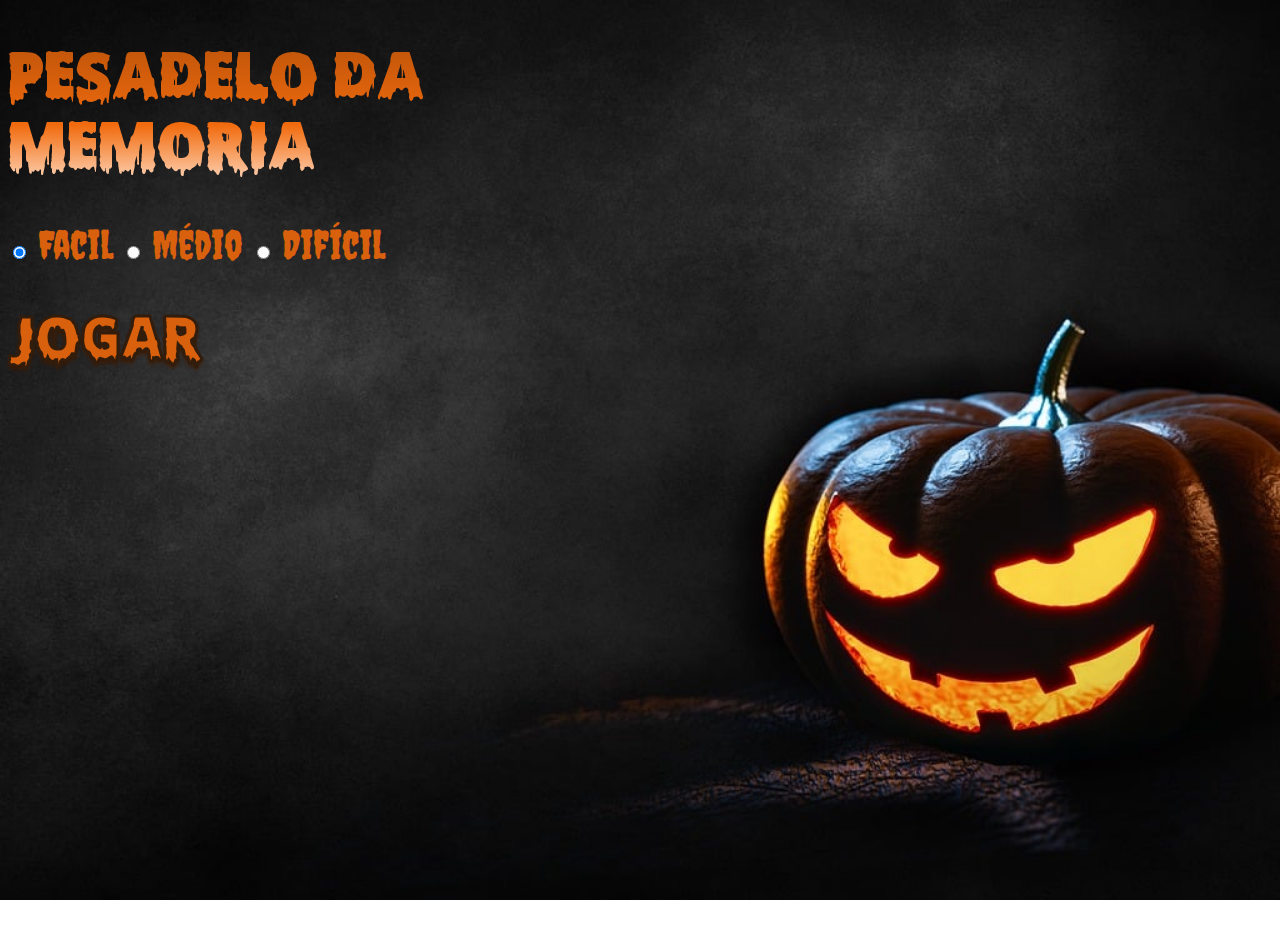
==== index.html @ 7e223182 "Update and rename inicio.html to index.html" ====
<!DOCTYPE html>
<html lang="pt-br">
<head>
    <meta charset="UTF-8">
    <meta name="viewport" content="width=device-width, initial-scale=1.0">
    <!-- Bootstrap CSS -->
    <link href="https://cdn.jsdelivr.net/npm/bootstrap@5.3.2/dist/css/bootstrap.min.css" rel="stylesheet" integrity="sha384-T3c6CoIi6uLrA9TneNEoa7RxnatzjcDSCmG1MXxSR1GAsXEV/Dwwykc2MPK8M2HN" crossorigin="anonymous">
    <!-- Bootstrap Icons -->
    <link rel="stylesheet" href="https://cdn.jsdelivr.net/npm/bootstrap-icons@1.11.1/font/bootstrap-icons.css">
    <!-- CSS -->
    <link rel="stylesheet" href="./css/style.css">
    <title>Pesadelo da Memória</title>
</head>
<body class="background">

        <section class="caixa d-flex align-items-center"> <!--caixa de espaço para os textos-->
            <div class="justify-content-center align-items-center text-center"> <!--centralização geral do textos-->

                <h1 class="fonte-Halloween titulo-inicio mb-5 px-3">Pesadelo da Memoria</h1>

                <form class="tamanho-texto mb-5">
                    <label for="facil">
                        <input type="radio" name='dificuldade' id="facil" value="facil" checked>
                        <span>Facil</span>
                    </label>
                    <label for="medio" class="ms-5 me-5">
                        <input type="radio" name='dificuldade' id="medio" value="medio">
                        <span>Médio</span>
                    </label>
                    <label for="dificil">
                        <input type="radio" name='dificuldade' id="dificil" value="dificil">
                        <span>Difícil</span>
                    </label>
                </form>

                <a href="./jogo.html" id="btJogar">
                    <h1 class="fonte-Halloween jogar">Jogar</h1>
                </a>

            </div>
        </section>

    <!-- JS -->
    <script src="./js/script-inicio.js"></script>
    <!-- Bootstrap JS -->
    <script src="https://cdn.jsdelivr.net/npm/bootstrap@5.3.2/dist/js/bootstrap.bundle.min.js" integrity="sha384-C6RzsynM9kWDrMNeT87bh95OGNyZPhcTNXj1NW7RuBCsyN/o0jlpcV8Qyq46cDfL" crossorigin="anonymous"></script>
</body>
</html>
---- css/style.css ----
html, body, #home {
    height: 100%;
}

body {
    min-height: 100%;
    font-family: Creepster;
    font-size: 16px;
    color: #D9600C;
    overflow: hidden;
}

a {
    color: #D9600C;
    text-decoration: none;
}

/* fontes */
@font-face {
    font-family: Halloween;
    src: url(../fonts/ScaryHalloweenFont.ttf);
}
@font-face {
    font-family: Creepster;
    src: url(../fonts/Creepster.ttf);
}

.fonte-Halloween {
    font-family: Halloween;
}

.background {
    height: 100vh;
    background: url(../img/fundo1.jpg);
    background-position: center;
    background-size: cover;
    background-attachment: fixed;
}

.caixa {
    width: 58%;
    height: 100%;
}

/**************************/
/* PRIMEIRA TELA */
/**************************/

.titulo-inicio {
    font-family: Halloween;
    font-size: 3.8em;
    background-image: linear-gradient(to bottom, #BE540A, #F16B0E 60%, #FDD2B4);
    background-clip: text;
    -webkit-background-clip: text;
    -webkit-text-fill-color: transparent;
    color: #F16B0E;
}

.tamanho-texto {
    font-size: 2.5em;
}

.jogar {
    font-size: 3.5em;
    -webkit-text-stroke-width: 3px;
    -webkit-text-stroke-color: #321C0C;
    text-shadow: 0 4px 4px #3C1901;
}

.jogar:hover {
    text-shadow: 3px 3px 10px #f3c061;
}

label span:hover {
    -webkit-text-stroke-width: 1px;
    -webkit-text-stroke-color: #321C0C;
    text-shadow: 2px 2px 7px #f3c061;
}

/**************************/
/* JOGO */
/**************************/

/**************************************/
/* header */
.titulo-jogo {
    width: 100%;
    text-align: center;
    margin-bottom: 0;
}

.tab-status {
    width: 780px;
    height: 35px;
    margin: 0 auto;
    color: #3C1901;
    background: #D9600C;
    border-radius: 10px;
}

.divisoria {
    border-left: 2px solid #3C1901;
    border-right: 2px solid #3C1901;
}

.line-h {
    line-height: 35px;
}

.icone-voltar {
    margin-top: 10px;
    margin-left: 10px;
    width: 55px;
    transition: all 0.10s ease-in-out;
    -moz-transition: all 0.10s ease-in-out;
    -webkit-transition: all 0.10s ease-in-out;
}

.icone-voltar:hover {
    transform: rotate(-20deg);
    -moz-transform: rotate(-20deg);
    -webkit-transform: rotate(-20deg);
}

.espacamento-titulo {
    margin-top: 20px;
    margin-left: 40px;
}
/**************************************/

/**************************************/
/* tabela-jogo */
.tabela-jogo {
    margin: 15px auto 0 auto;
    height: 420px;
    display: flex;
    justify-content: center;
    flex-wrap: wrap;
    gap: 10px;
    position: relative;
}

.tabela-jogo-facil {
    width: 420px;
}

.tabela-jogo-medio {
    width: 630px;
}

.tabela-jogo-dificil {
    width: 840px;
}

.cartas {
    position: relative;
    width: 95px;
    height: 95px;
    cursor: pointer;
    transform-style: preserve-3d;
    transition: all 0.5s ease;
}

.acerto {
    transform: rotateY(180deg);
}

.virarCarta {
    transform: rotateY(180deg);
}

.imgCarta {
    width: 95px;
    height: 95px;
}

.cartaFrente, 
.cartaTras {
    position: absolute;
    width: 100%;
    height: 100%;
    backface-visibility: hidden;
}

.cartas .cartaFrente {
    transform: rotateY(180deg);
}

.cartas .cartaTras {
    background: url(../img/fundo-carta.png);
    background-position: center center;
    background-size: cover;
}
/**************************************/
/* susto */
.imagem-susto {
    visibility: hidden;
    width: 100%;
    height: 100%;
    position: absolute;
    top: 0;
    left: 0;
}

.audio-susto {
    visibility: hidden;
}

/**************************/
/* FIM */
/**************************/

.background-pontos {
    background: url(../img/retangulo.png) no-repeat;
    background-size: 360px 290px;
    width: 49.5%;
    height: 290px;
}

.espacamento-pontos {
    margin: 0 auto;
    padding-top: 35px;
}

.caixa2 {
    width: 59%;
    height: calc(100% - 125px);
}

.pontuacao {
    color: #3C1901;
    text-align: center;
}

.meio {
    display: table-cell;
    vertical-align: middle;
}

/**************************/
/* MEDIA QUERIES */
/**************************/

@media screen and (max-width: 991.98px) {
    body {
        font-size: 11px;
    }
    /* jogo.html */
    .cartas {
        width: 75px;
        height: 75px;
    }
    .imgCarta {
        width: 75px;
        height: 75px;
    }
    .tab-status {
        width: 650px;
    }
    .tabela-jogo {
        width: 700px;
        height: 350px;
    }
    .icone-voltar {
        width: 40px;
        
    }
    .tabela-jogo-facil {
        width: 400px;
    }
}

@media (max-width: 767.98px) {
    .caixa {
        width: 100%;
    }
}

@media screen and (max-width: 575.98px) {
    body {
        font-size: 7px;
    }
    /* jogo.html */
    .cartas {
        width: 45px;
        height: 45px;
    }
    .imgCarta {
        width: 45px;
        height: 45px;
    }
    .tab-status {
        width: 330px;
        height: 20px;
        border-radius: 5px;
    }
    .line-h {
        line-height: 20px;
    }
    .tabela-jogo {
        width: 360px;
        height: 400px;
    }
    .texto-tab-status {
        font-size: 1.7em;
    }
    .icone-voltar {
        position: absolute;
        left: 0;
        bottom: 0;
        margin-bottom: 10px;
    }
    .tabela-jogo-medio {
        height: 80%;
    }
    .tabela-jogo-facil {
        width: 260px;
        height: 50%;
    }   
}

@media (max-width: 375px) {
    .caixa {
        width: 100%;
    }
}

@media screen and (max-width: 320px) {
    body {
        font-size: 6.5px;
    }
    /* jogo.html */
    
    .tab-status {
        width: 310px;
    }
    .tabela-jogo {
        width: 310px;
        height: 400px;
    }
    .tabela-jogo-medio {
        height: 90%;
    }
    .tabela-jogo-facil {
        width: 260px;
        height: 50%;
    }   
}
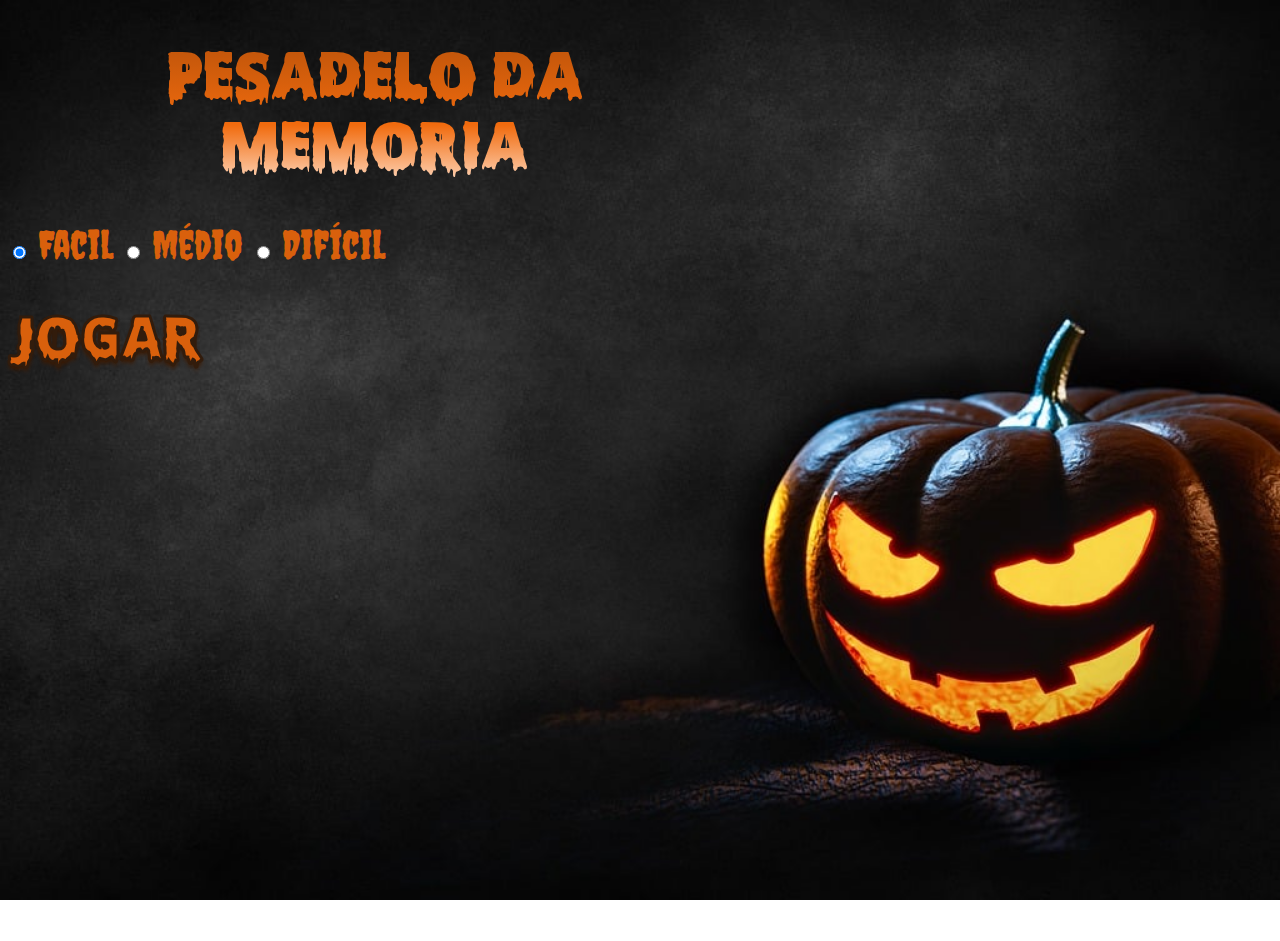
==== commit bcac7faa: "Update index.html" ====
--- a/index.html
+++ b/index.html
@@ -8,7 +8,7 @@
     <!-- Bootstrap Icons -->
     <link rel="stylesheet" href="https://cdn.jsdelivr.net/npm/bootstrap-icons@1.11.1/font/bootstrap-icons.css">
     <!-- CSS -->
-    <link rel="stylesheet" href="./css/style.css">
+    <link rel="stylesheet" href="css/style.css">
     <title>Pesadelo da Memória</title>
 </head>
 <body class="background">
@@ -16,7 +16,7 @@
         <section class="caixa d-flex align-items-center"> <!--caixa de espaço para os textos-->
             <div class="justify-content-center align-items-center text-center"> <!--centralização geral do textos-->
 
-                <h1 class="fonte-Halloween titulo-inicio mb-5 px-3">Pesadelo da Memoria</h1>
+                <h1 class="fonte-Halloween titulo-inicio titulo-inicio-index mb-5 px-3">Pesadelo da Memoria</h1>
 
                 <form class="tamanho-texto mb-5">
                     <label for="facil">
@@ -33,7 +33,7 @@
                     </label>
                 </form>
 
-                <a href="./jogo.html" id="btJogar">
+                <a href="jogo.html" id="btJogar">
                     <h1 class="fonte-Halloween jogar">Jogar</h1>
                 </a>
 
@@ -41,7 +41,7 @@
         </section>
 
     <!-- JS -->
-    <script src="./js/script-inicio.js"></script>
+    <script src="js/script-inicio.js"></script>
     <!-- Bootstrap JS -->
     <script src="https://cdn.jsdelivr.net/npm/bootstrap@5.3.2/dist/js/bootstrap.bundle.min.js" integrity="sha384-C6RzsynM9kWDrMNeT87bh95OGNyZPhcTNXj1NW7RuBCsyN/o0jlpcV8Qyq46cDfL" crossorigin="anonymous"></script>
 </body>
--- a/css/style.css
+++ b/css/style.css
@@ -47,6 +47,7 @@
 /**************************/
 
 .titulo-inicio {
+    text-align: center;
     font-family: Halloween;
     font-size: 3.8em;
     background-image: linear-gradient(to bottom, #BE540A, #F16B0E 60%, #FDD2B4);
@@ -215,6 +216,7 @@
     background-size: 360px 290px;
     width: 49.5%;
     height: 290px;
+    margin: 0 auto;
 }
 
 .espacamento-pontos {
@@ -230,12 +232,7 @@
 .pontuacao {
     color: #3C1901;
     text-align: center;
-}
-
-.meio {
-    display: table-cell;
-    vertical-align: middle;
-}
+}  
 
 /**************************/
 /* MEDIA QUERIES */
@@ -268,17 +265,33 @@
     .tabela-jogo-facil {
         width: 400px;
     }
+    /* fim */
+    .background-pontos {
+        width: 220px;
+        height: 190px;
+        background-size: 220px 190px;
+        padding-bottom: 0;
+    }
+    .espacamento-pontos {
+        padding-top: 23px;
+    }
 }
 
 @media (max-width: 767.98px) {
     .caixa {
         width: 100%;
     }
+    .caixa2 {
+        width: 100%;
+    }
 }
 
 @media screen and (max-width: 575.98px) {
     body {
         font-size: 7px;
+    }
+    .titulo-inicio {
+        font-size: 4em;
     }
     /* jogo.html */
     .cartas {
@@ -317,11 +330,15 @@
         width: 260px;
         height: 50%;
     }   
-}
-
-@media (max-width: 375px) {
-    .caixa {
-        width: 100%;
+    /* fim */
+    .background-pontos {
+        width: 155px;
+        height: 130px;
+        background-size: 155px 130px;
+        padding-bottom: 0;
+    }
+    .espacamento-pontos {
+        padding-top: 15px;
     }
 }
 
@@ -345,4 +362,4 @@
         width: 260px;
         height: 50%;
     }   
-}+}
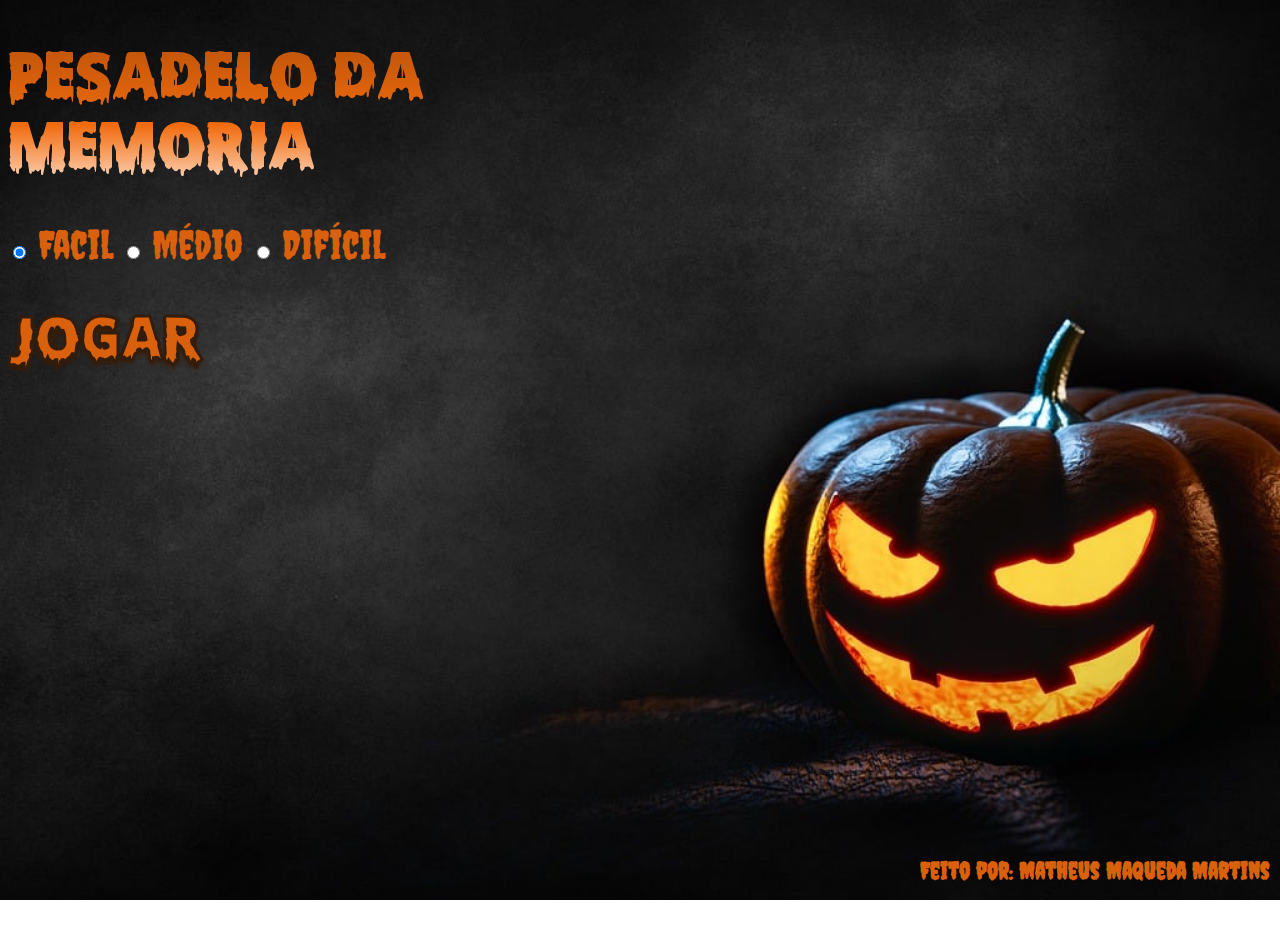
==== commit acb44190: "Update index.html" ====
--- a/index.html
+++ b/index.html
@@ -40,6 +40,10 @@
             </div>
         </section>
 
+    <footer class="rodape">
+        <h1 class="texto-rodape">Feito por: Matheus Maqueda Martins</h1>
+    </footer>
+
     <!-- JS -->
     <script src="js/script-inicio.js"></script>
     <!-- Bootstrap JS -->
--- a/css/style.css
+++ b/css/style.css
@@ -47,7 +47,6 @@
 /**************************/
 
 .titulo-inicio {
-    text-align: center;
     font-family: Halloween;
     font-size: 3.8em;
     background-image: linear-gradient(to bottom, #BE540A, #F16B0E 60%, #FDD2B4);
@@ -76,6 +75,17 @@
     -webkit-text-stroke-width: 1px;
     -webkit-text-stroke-color: #321C0C;
     text-shadow: 2px 2px 7px #f3c061;
+}
+
+.rodape {
+    position: absolute;
+    bottom: 0;
+    right: 0;
+    padding-right: 10px;
+}
+
+.texto-rodape {
+    font-size: 1.5em;
 }
 
 /**************************/
@@ -290,8 +300,8 @@
     body {
         font-size: 7px;
     }
-    .titulo-inicio {
-        font-size: 4em;
+    .titulo-inicio-index {
+        font-size: 5em;
     }
     /* jogo.html */
     .cartas {
